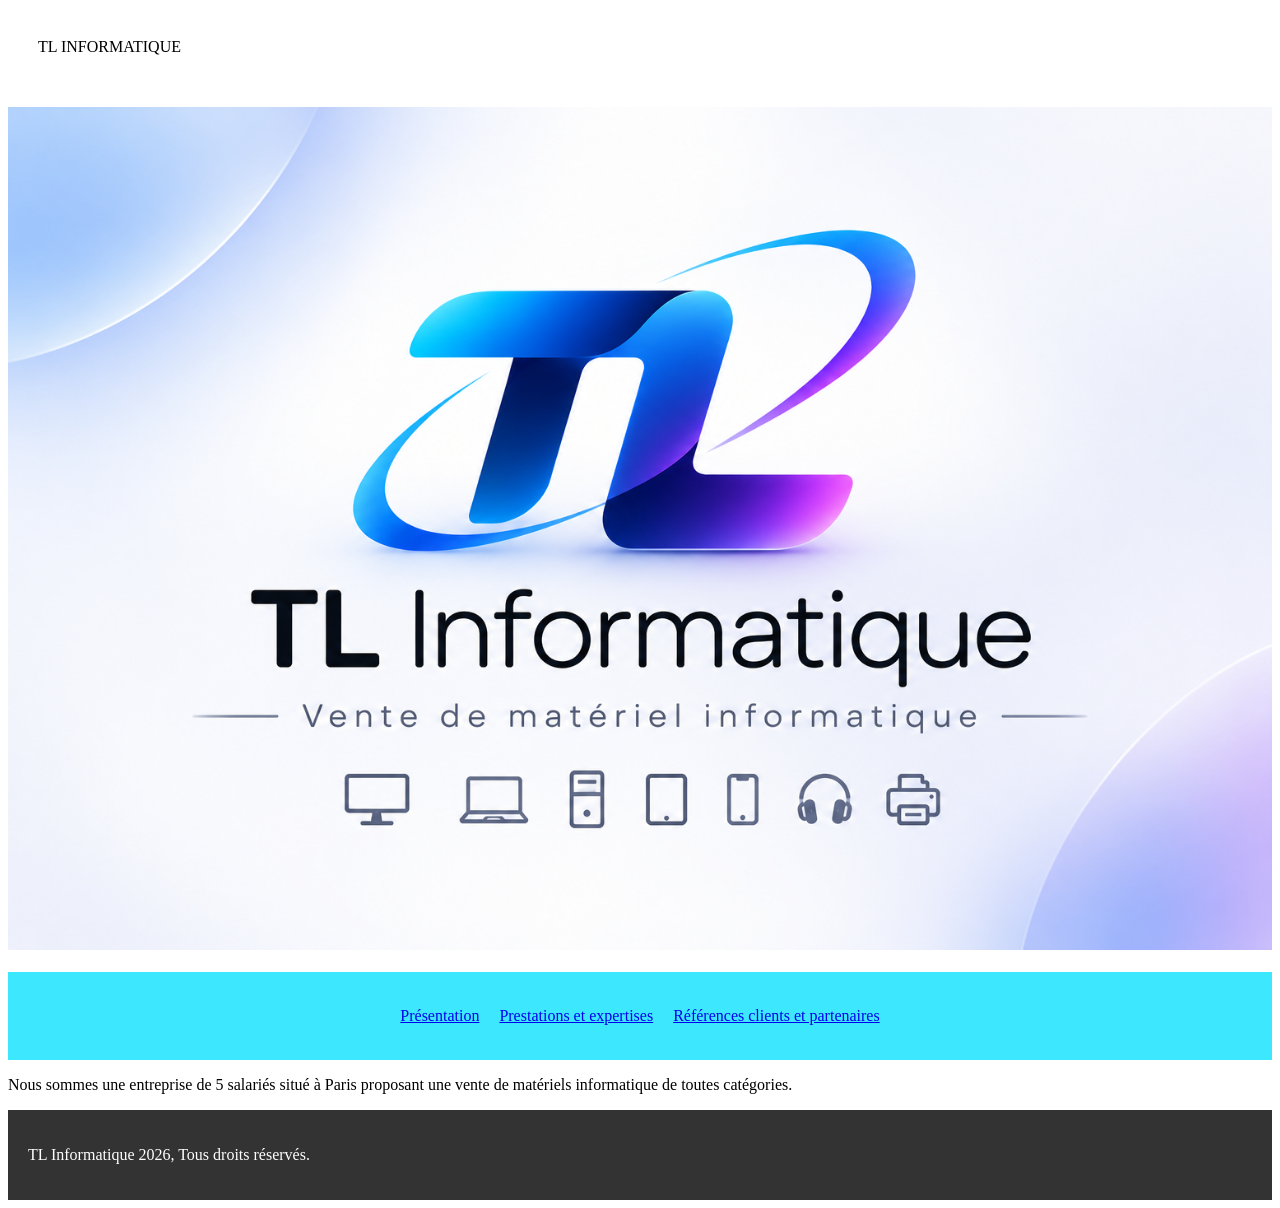
==== TLInformatique/index.html @ f4dbd590 "181126, Début du site" ====
<!DOCTYPE html>
    <head> 
        <meta charset="utf-8" />
        <link rel="stylesheet" href="CSS/style.css">
    </head>



<body>
    <header id="header">
        <span class="highlight">TL INFORMATIQUE</span>
    </header> 

    <h1><img src="IMG/Logo TL Informatique.png"></h1> 
        <!-- Barre de navigation -->
        <nav>
            <ul>
                <li><a href="index.html">Présentation</a></li>
                <li><a href="HTML/prestation.html">Prestations et expertises</a></li>
                <li><a href="HTML/reference.html">Références clients et partenaires</a></li>
            </ul>
        </nav>
    

    <!-- Section principale -->
    <main>    
    <p>Nous sommes une entreprise de 5 salariés situé à Paris proposant une vente de matériels informatique de toutes catégories.</p>








    </main>    
</body>






<footer>
    <p>TL Informatique 2026, Tous droits réservés.</p>
    
</footer>

</html>
---- TLInformatique/CSS/style.css ----
/* Variables */
* { 
  box-sizing: border-box; 
}

/* Header */
header {
  background-color: white;
  color: black;
  padding: 30px;
  text-align: left;
}

header h1 {
  margin: 0;
  font-size: 2em; 
}

/* Navigation*/
nav {
  text-align: center;
  display: flex; 
  justify-content: center; 
  align-items: center; 
  padding: 15px; 
  background-color: rgb(61, 232, 255); 
}

nav ul, .menu { 
  display: flex; 
  flex-direction: column; 
  gap: 10px; 
  list-style: none; 
  margin: 0; 
  padding: 0; 
  text-align: center; 
}

nav ul {
  flex-direction: row;
  justify-content: center;
  gap: 20px;
  margin: 20px 0;
}

/* Images */
img, .img {
  max-width: 100%;
  height: auto;
  display: block;
  margin: 0 auto;
}

.container { 
  width: 80%; 
}

/* Footer*/
footer {
  display: flex;
  justify-content: space-between;
  align-items: center;
  text-align: center;
  padding: 20px;
  background-color: #333;
  color: white;
}
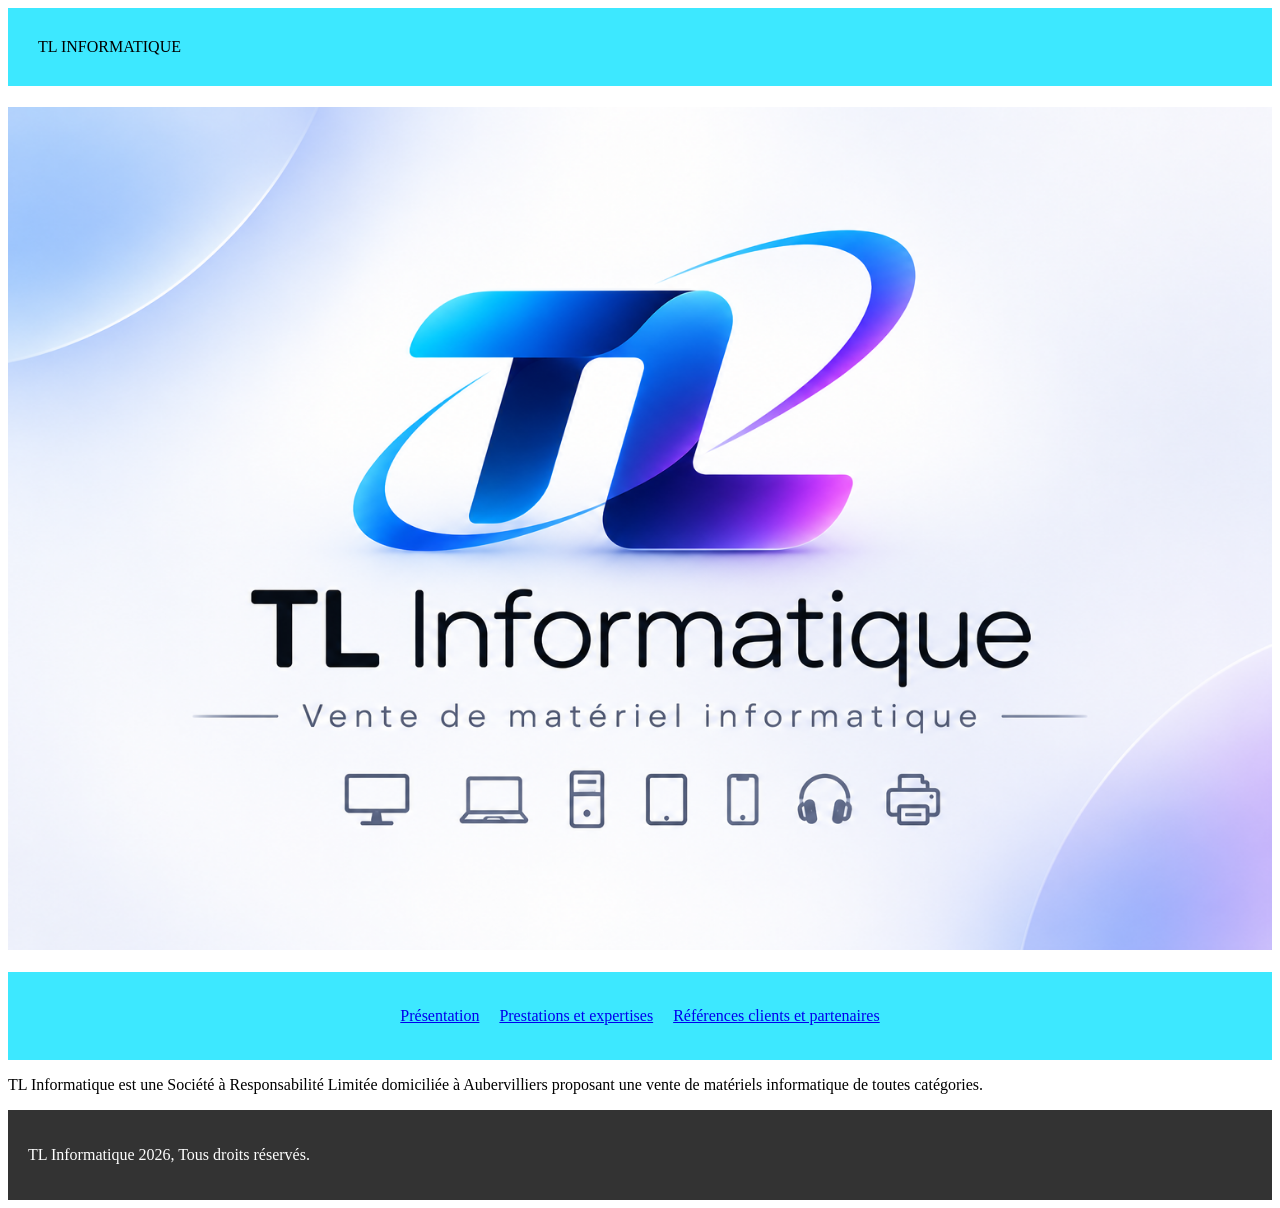
==== commit d96f187f: "191126 Première mise à jour du site" ====
--- a/TLInformatique/index.html
+++ b/TLInformatique/index.html
@@ -24,7 +24,7 @@
 
     <!-- Section principale -->
     <main>    
-    <p>Nous sommes une entreprise de 5 salariés situé à Paris proposant une vente de matériels informatique de toutes catégories.</p>
+    <p>TL Informatique est une Société à Responsabilité Limitée domiciliée à Aubervilliers proposant une vente de matériels informatique de toutes catégories. </p>
 
 
 
--- a/TLInformatique/CSS/style.css
+++ b/TLInformatique/CSS/style.css
@@ -5,10 +5,11 @@
 
 /* Header */
 header {
-  background-color: white;
+  background-color: rgb(61, 232, 255);
   color: black;
   padding: 30px;
   text-align: left;
+  
 }
 
 header h1 {
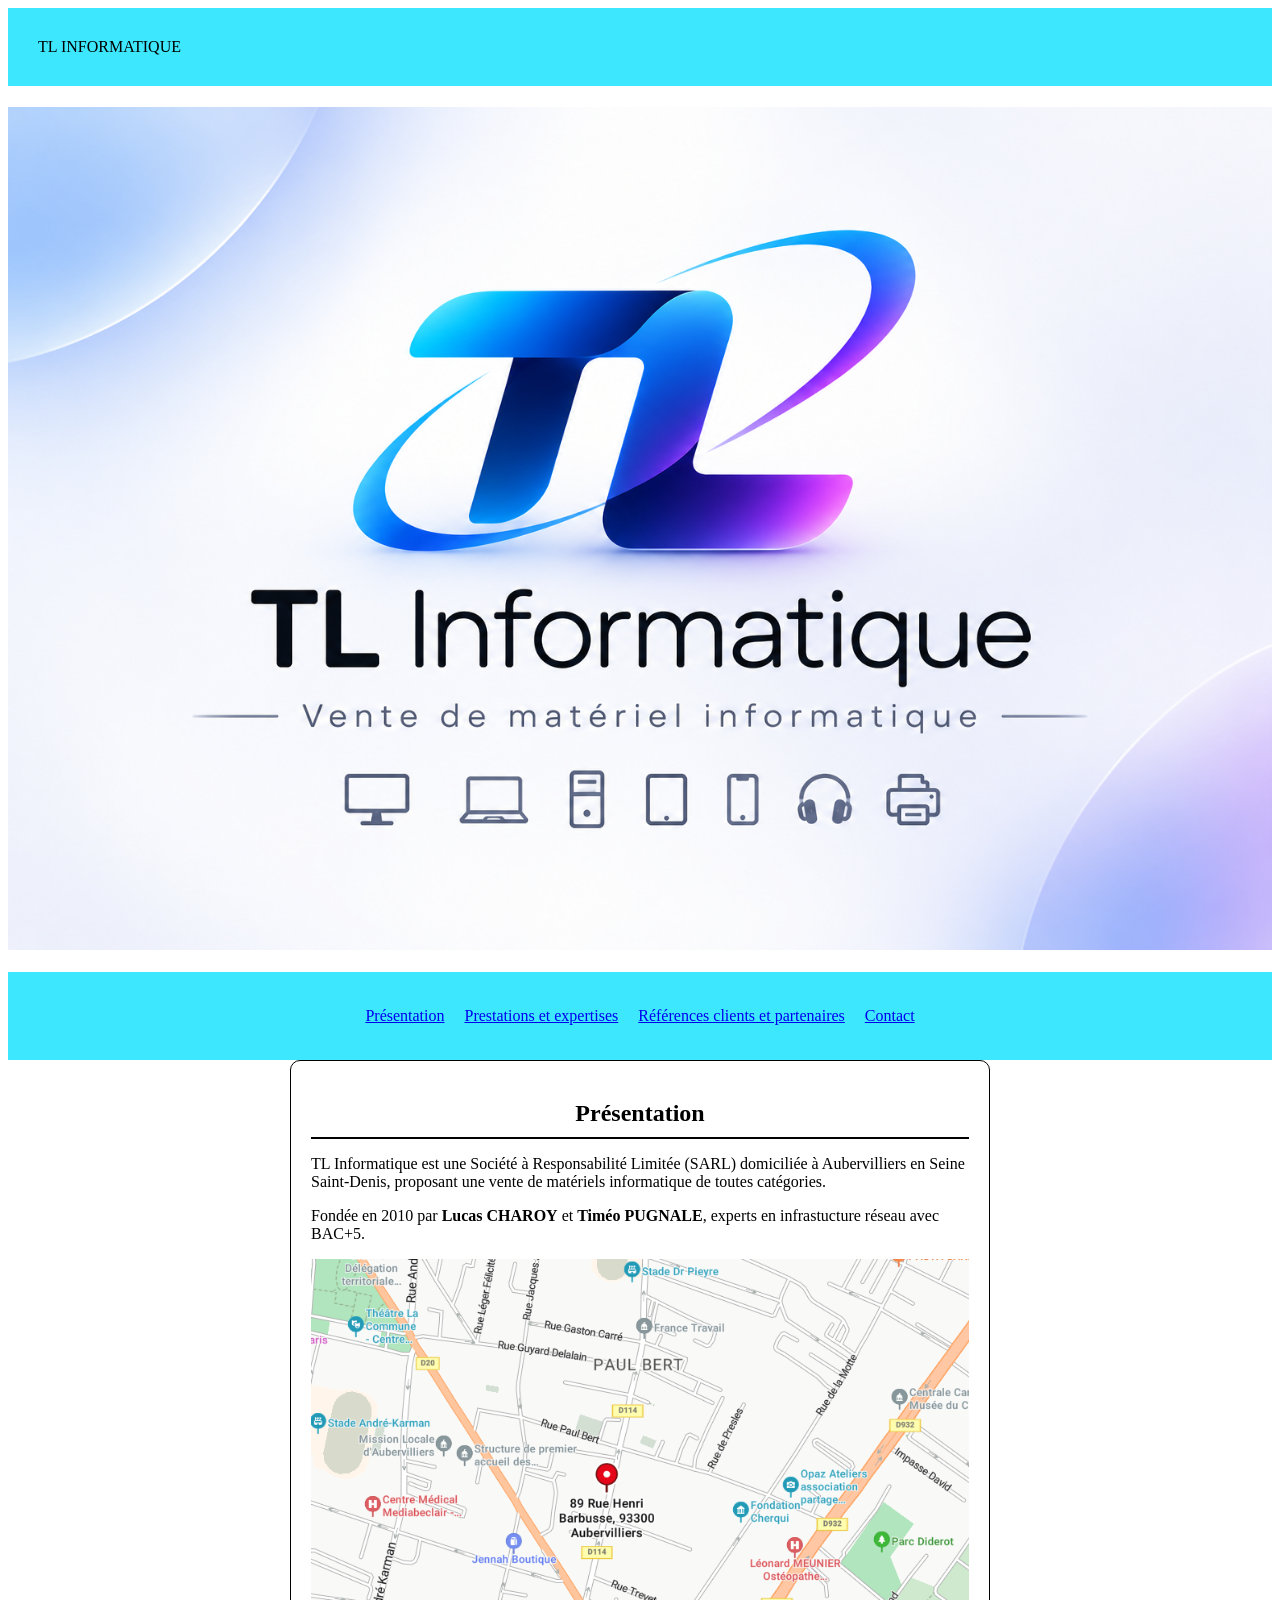
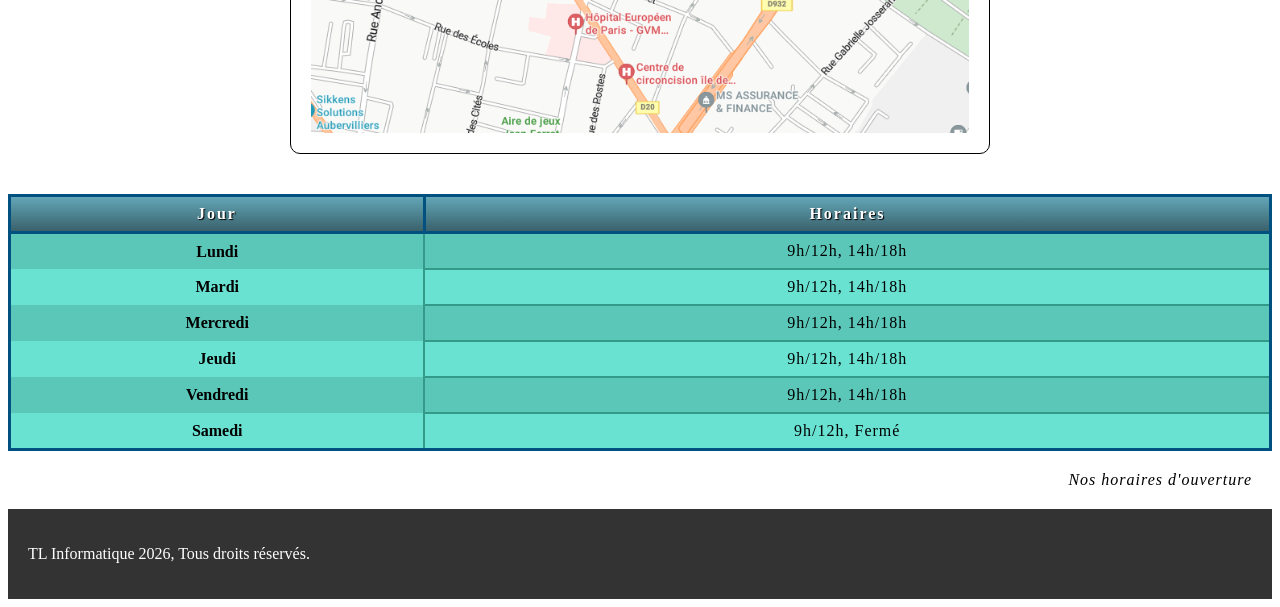
==== commit bc57102e: "261125 Avancement" ====
--- a/TLInformatique/index.html
+++ b/TLInformatique/index.html
@@ -11,24 +11,87 @@
         <span class="highlight">TL INFORMATIQUE</span>
     </header> 
 
-    <h1><img src="IMG/Logo TL Informatique.png"></h1> 
+    <h1><img src="IMG/Logo_TLInformatique.png"></h1> 
         <!-- Barre de navigation -->
         <nav>
             <ul>
                 <li><a href="index.html">Présentation</a></li>
                 <li><a href="HTML/prestation.html">Prestations et expertises</a></li>
                 <li><a href="HTML/reference.html">Références clients et partenaires</a></li>
+                <li><a href="HTML/contact.html">Contact</a></li>
+
             </ul>
         </nav>
     
 
     <!-- Section principale -->
     <main>    
-    <p>TL Informatique est une Société à Responsabilité Limitée domiciliée à Aubervilliers proposant une vente de matériels informatique de toutes catégories. </p>
+        <section id="identite"></section> 
+        <div class="carte"> 
+                    <h2 class="carte-titre">Présentation</h2>
+                    <p class="carte-texte">TL Informatique est une Société à Responsabilité Limitée (SARL) domiciliée à Aubervilliers en Seine Saint-Denis, proposant une vente de matériels informatique de toutes catégories.</p>
+                        <p>Fondée en 2010 par <strong>Lucas CHAROY</strong> et <strong>Timéo PUGNALE</strong>, experts en infrastucture réseau avec BAC+5. </p>
+        <a href="https://www.google.fr/maps/place/89+Rue+Henri+Barbusse,+93300+Aubervilliers/@48.9081111,2.3876043,17z/data=!3m1!4b1!4m6!3m5!1s0x47e66c39a7a2a463:0xb46ee3b48bbf7c79!8m2!3d48.9081076!4d2.3901792!16s%2Fg%2F11bw42wblc?entry=ttu&g_ep=EgoyMDI2MTEyMi4wIKXMDSoASAFQAw%3D%3D" target="_blank"><img src="IMG/siegesociale.png"></a>
+        
+        </div>
 
 
 
 
+
+
+
+
+
+
+
+
+
+
+    <!-- Tableau horaires -->
+            <table>
+                <caption>Nos horaires d'ouverture</caption>
+                <thead>
+                    <tr>
+                        <th scope="col">Jour</th>
+                        <th scope="col">Horaires</th>
+                        
+                    </tr>
+                </thead>
+
+                <tbody>
+                    <tr>
+                        <th scope="row">Lundi</th>
+                        <td>9h/12h, 14h/18h</td>
+                    </tr>
+
+                    <tr>
+                        <th scope="row">Mardi</th>
+                        <td>9h/12h, 14h/18h</td> 
+                    </tr>
+
+                    <tr>
+                        <th scope="row">Mercredi</th>
+                        <td>9h/12h, 14h/18h</td> 
+                    </tr>
+
+                    <tr>
+                        <th scope="row">Jeudi</th>
+                        <td>9h/12h, 14h/18h</td> 
+                    </tr>
+
+                    <tr>
+                        <th scope="row">Vendredi</th>
+                        <td>9h/12h, 14h/18h</td> 
+                    </tr>
+
+                    <tr>
+                        <th scope="row">Samedi</th>
+                        <td>9h/12h, Fermé</td> 
+                    </tr>
+                </tbody>
+
+            </table>
 
 
 
@@ -43,7 +106,6 @@
 
 <footer>
     <p>TL Informatique 2026, Tous droits réservés.</p>
-    
 </footer>
 
 </html>
--- a/TLInformatique/CSS/style.css
+++ b/TLInformatique/CSS/style.css
@@ -56,6 +56,48 @@
   width: 80%; 
 }
 
+/* Cartes*/
+.carte { 
+  width: 100%;
+  max-width: 700px; 
+  background-color: #eee; 
+  padding: 20px;
+  border: 5px solid; 
+  border-radius: 10px; 
+  margin: 0 auto 40px auto;   
+}
+
+.carte-titre { 
+  text-align: center; 
+  border-bottom: 2px solid; 
+  padding-bottom: 10px; 
+  margin-bottom: 15px; 
+}
+
+.tag { 
+  background-color: blue; 
+  color: #fff; 
+  padding: 5px 10px;
+  display: flex; 
+  gap: 10px; 
+  justify-content: center;   
+}
+
+.grille-cartes { 
+  display: flex; 
+  flex-wrap: wrap; 
+  gap: 20px; 
+  padding: 20px;
+} 
+
+.carte-projet, .carte { 
+  flex: 1 1 250px; 
+  min-width: 200px; 
+  padding: 20px; 
+  border: 1px solid #000000; 
+  background: #fff;
+}
+
 /* Footer*/
 footer {
   display: flex;
@@ -65,4 +107,61 @@
   padding: 20px;
   background-color: #333;
   color: white;
+}
+
+/* Images */
+img, .img {
+  max-width: 100%;
+  height: auto;
+  display: block;
+  margin: 0 auto;
+}
+
+.container { 
+  width: 80%; 
+}
+
+/* Tableau */
+table {
+  width: 100%;
+  border-collapse: collapse;
+  border: 3px solid rgb(0, 81, 128);
+  background-color: #6fbbce;
+}
+
+thead, tfoot {
+  background: linear-gradient(to bottom, rgba(0, 0, 0, 0.1), rgba(0, 0, 0, 0.5));
+  color: white;
+  text-shadow: 1px 1px 1px black;
+}
+
+thead th, tfoot th, tfoot td {
+  border: 3px solid rgb(0, 81, 128);
+  padding: .5em;
+  letter-spacing: 2px;
+}
+
+tbody td {
+  text-align: center;
+  letter-spacing: 1px;
+  border: 2px solid rgb(51, 153, 136);
+  padding: .5em;
+}
+
+tbody tr:nth-child(odd) {
+  background-color: #5bc7b8;
+}
+
+tbody tr:nth-child(even) {
+  background-color: #69e2d2;
+}
+
+caption {
+  font-family: "Rock Salt", cursive;
+  padding: 20px;
+  font-style: italic;
+  caption-side: bottom;
+  color: #000000;
+  text-align: right;
+  letter-spacing: 1px;
 }
